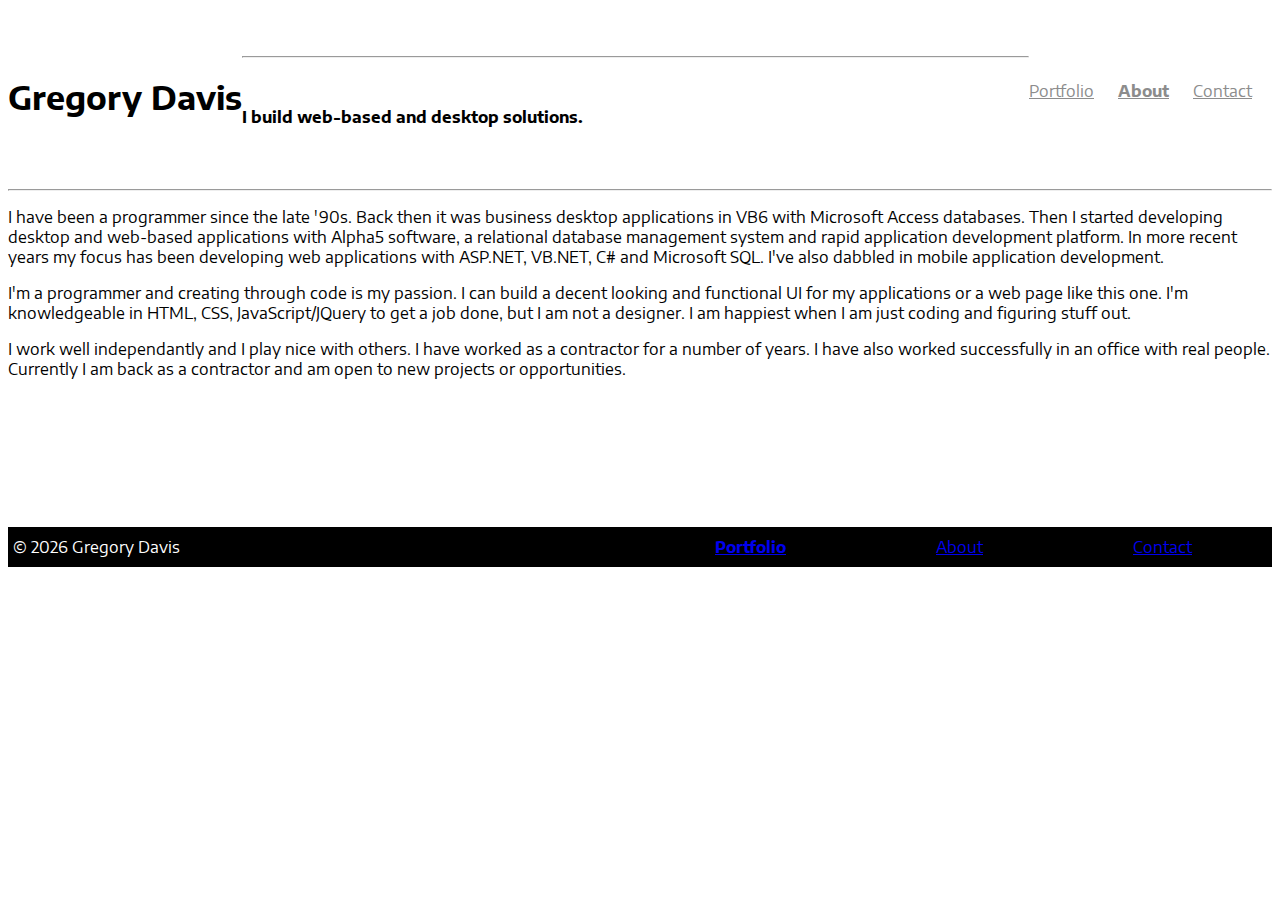
==== about.html @ 56bca63a "First commit" ====
<!doctype html>
<html lang="en">
  <head>
    <meta charset="utf-8">
    <meta name="viewport" content="width=device-width, initial-scale=1, shrink-to-fit=no">
    <meta name="description" content="">
    <meta name="author" content="">
    <link rel="icon" href="../../../../favicon.ico">

    <title>About</title>
	
	<link href="https://fonts.googleapis.com/css?family=Encode+Sans+Semi+Expanded" rel="stylesheet"> 

    <!-- Bootstrap CSS -->
    <link rel="stylesheet" href="https://stackpath.bootstrapcdn.com/bootstrap/4.1.1/css/bootstrap.min.css" integrity="sha384-WskhaSGFgHYWDcbwN70/dfYBj47jz9qbsMId/iRN3ewGhXQFZCSftd1LZCfmhktB" crossorigin="anonymous">

    
    <link href="styles.css" rel="stylesheet">
  </head>

  <body>

    

    <main role="main" class="container">
		<header id="masthead" class="clearfix">
            <a id="masthead-name" href="index.html"><h1>Gregory Davis</h1></a>

                <nav id="main-nav">
					<ul>
						<li>
							<a href="index.html">Portfolio</a>
						</li>
						<li>
							<a href="about.html" class="active">About</a>
						</li>
						<li>
							<a href="contact.html">Contact</a>
						</li>
					</ul>
                </nav>
        </header>
	
		<hr />
	
        <br />
		<div class="container">
		  <div class="row">
			<div class="col-md-6 offset-md-3">
			  <h4>I build web-based and desktop solutions.</h4>
			</div>
		  </div>
		</div>
	  
	  
		<br />
		<div class="container conSpace">
		  <div class="row">
			<div class="col">
			  <hr />
			  <p>I have been a programmer since the late '90s. Back then it was business desktop applications in VB6 with Microsoft Access databases. 
			  Then I started developing desktop and web-based applications with Alpha5 software, a relational database management system and rapid application 
			  development platform. In more recent years my focus has been developing web applications with ASP.NET, VB.NET, C# and Microsoft SQL. I've also dabbled in mobile 
			  application development.</p>
			  
			  <p>I'm a programmer and creating through code is my passion. I can build a decent looking and functional UI for my applications or a web page like this one. 
			  I'm knowledgeable in HTML, CSS, JavaScript/JQuery to get a job done, but I am not a designer. I am happiest when I am just coding and figuring stuff out. </p>
			  
			  <p>I work well independantly and I play nice with others. I have worked as a contractor for a number of years. I have also worked successfully in an office 
			  with real people. Currently I am back as a contractor and am open to new projects or opportunities.</p>
			</div>
		  </div>
		</div>
	
    </main>

	<footer style="margin-top: 148px;">
		<p>© <script type="text/JavaScript">document.write(new Date().getFullYear()); </script> Gregory Davis</p>
		<ul>
			<li><a href="index.html" class="active">Portfolio</a></li>
			<li><a href="about.html">About</a></li>
			<li><a href="contact.html">Contact</a></li>
		</ul>
	</footer>
	
    <!-- Bootstrap core JavaScript
    ================================================== -->
    <!-- Placed at the end of the document so the pages load faster -->
    <script src="https://code.jquery.com/jquery-3.3.1.slim.min.js" integrity="sha384-q8i/X+965DzO0rT7abK41JStQIAqVgRVzpbzo5smXKp4YfRvH+8abtTE1Pi6jizo" crossorigin="anonymous"></script>
    <script>window.jQuery || document.write('<script src="../../assets/js/vendor/jquery-slim.min.js"><\/script>')</script>
    <script src="../../assets/js/vendor/popper.min.js"></script>
    <script src="../../dist/js/bootstrap.min.js"></script>
	
  </body>
</html>
---- styles.css ----
body {
  /*min-height: 75rem;*/
  padding-top: 2.5rem;
  font-family: 'Encode Sans Semi Expanded', sans-serif;
  /*height: 100%;*/
  
  
}

#portfolio_title {
	margin-left: 60px;
}

#masthead-name {
	color: black;
	float: left;
	text-decoration: none;
}
 
.active {
	font-weight: bold;
}

#main-nav {
	float: right;
	margin: 25px 0 0 0;
}

#main-nav ul {
	list-style-type: none;
    margin: 0;
    padding: 0;
	display: inline;
}

#main-nav li {
	display: inline;
	margin-right: 20px;
}

#main-nav a {
	color: #8c8c8c;
}

#intro_line {
	font-weight: bold;
	
}

.conSpace {
	margin-top: 20px;
}

footer {
    display: flex;
    padding: 10px 5px;
    /*background-color: #45a1ff;*/
	background-color: #000000;
    color: #ffffff;
}

footer p {
    flex: 1;
    margin: 0;
}

footer ul {
    flex: 1;
    display: flex;
    justify-content: space-around;
    margin: 0;
    padding-left: 0;
    list-style: none;
}
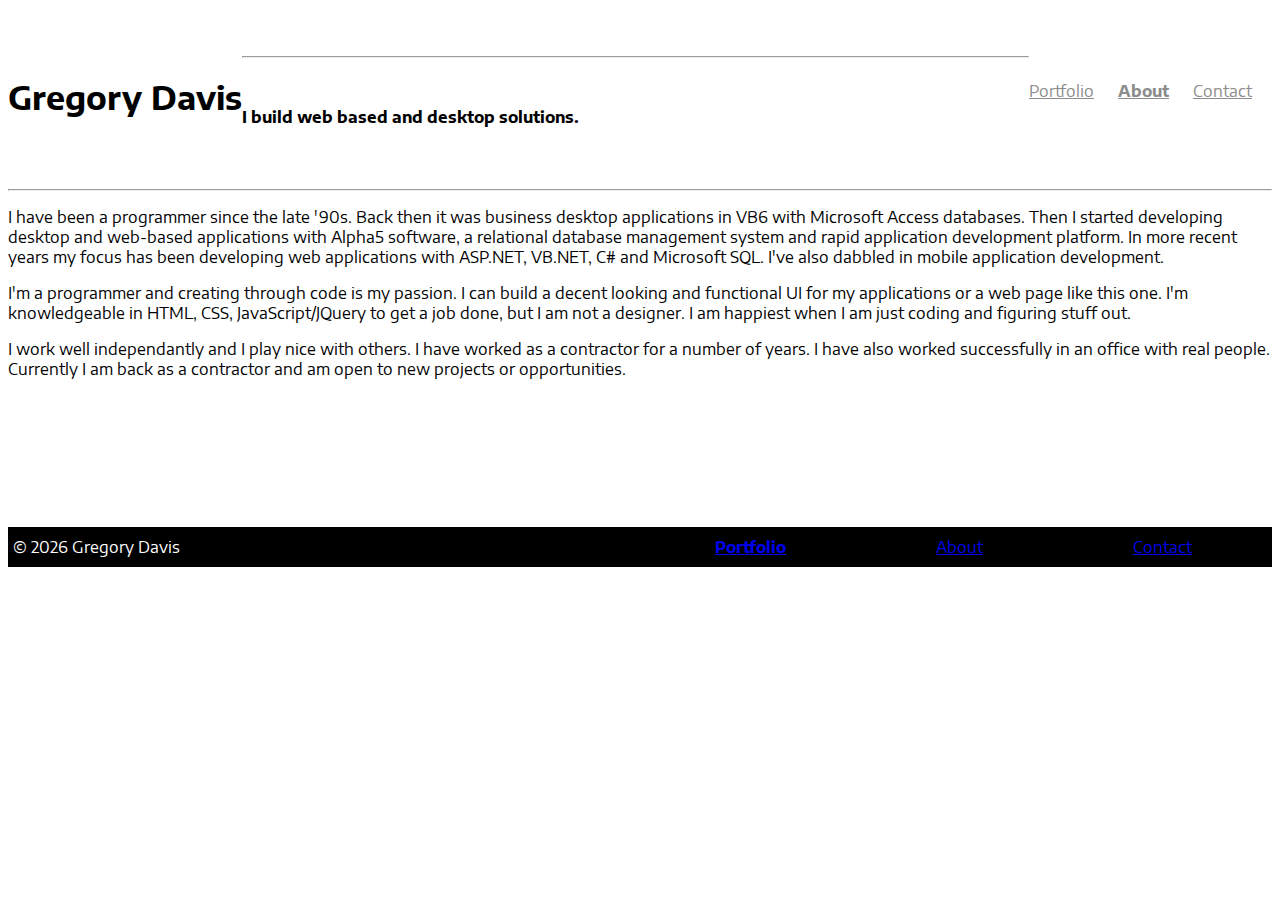
==== commit ff6902ee: "spelling fix in about page." ====
--- a/about.html
+++ b/about.html
@@ -47,7 +47,7 @@
 		<div class="container">
 		  <div class="row">
 			<div class="col-md-6 offset-md-3">
-			  <h4>I build web-based and desktop solutions.</h4>
+			  <h4>I build web based and desktop solutions.</h4>
 			</div>
 		  </div>
 		</div>
